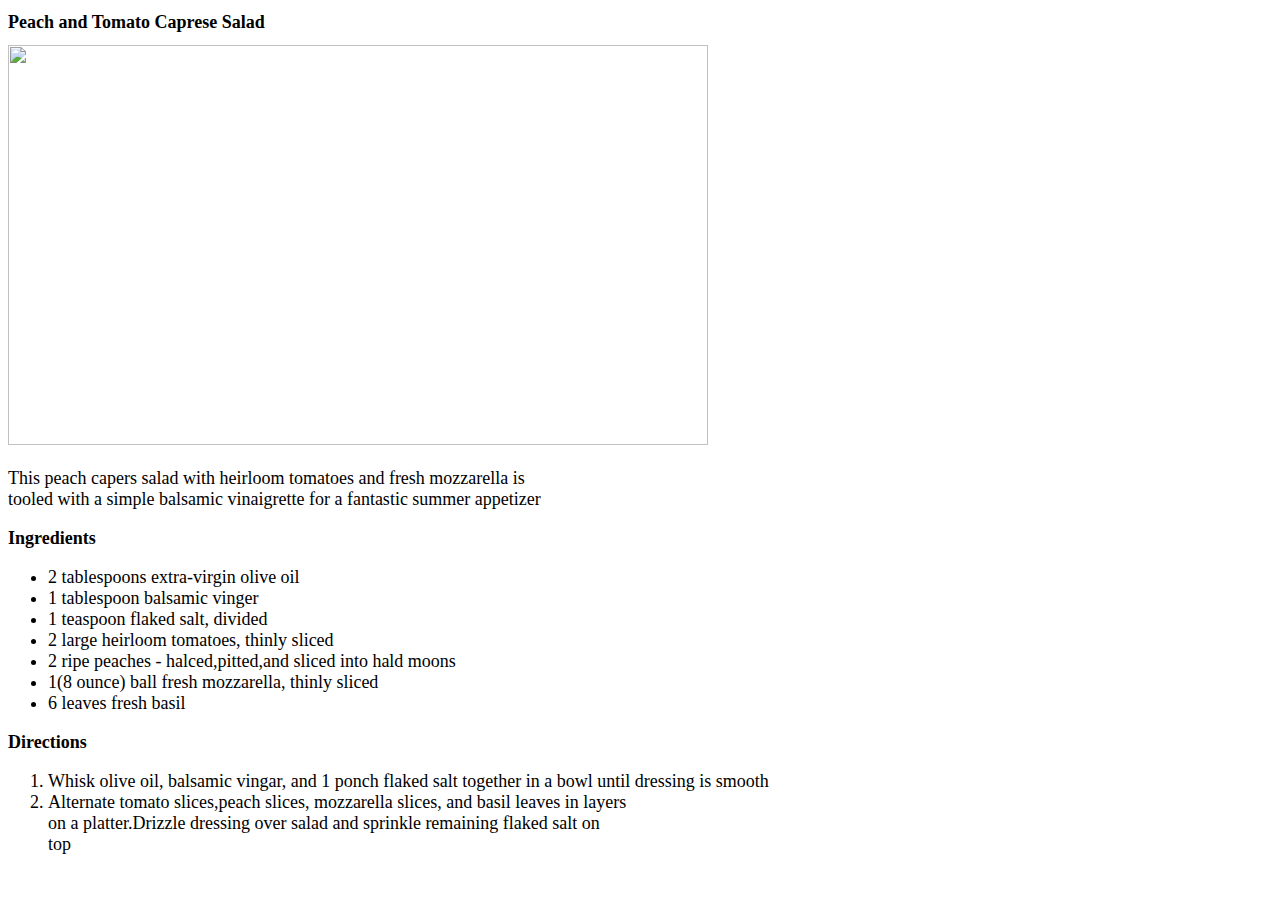
==== recipes/ptcs.html @ 885b6949 "Peach and Tomato Capers Salad" ====
<!DOCTYPE html>
<html lang="en">
  <head>
    <meta charset="UTF-8" />
    <title>Peach and Tomato Capers Salad</title>
  </head>
  <body>
    <style>
      @font-face {
        font-family: "Artel";
        src: url(AvertaDemoPECuttedDemo-REgular.otf);
      }
      * {
        font-family: "Artel";
        font-size: 18px;
      }
    </style>
    <h1>Peach and Tomato Caprese Salad</h1>
    <img
      src="https://www.allrecipes.com/thmb/9AeTwhJqR40g_8A82IQ-tXvAdOs=/1500x0/filters:no_upscale():max_bytes(150000):strip_icc():format(webp)/4531443-011ac1b2556f4224b25de664c458ca08.jpg"
      width="700"
      height="400"
    />
    <p>
      This peach capers salad with heirloom tomatoes and fresh mozzarella is<br />
      tooled with a simple balsamic vinaigrette for a fantastic summer appetizer
    </p>

    <h2>Ingredients</h2>
    <ul>
      <li>2 tablespoons extra-virgin olive oil</li>
      <li>1 tablespoon balsamic vinger</li>
      <li>1 teaspoon flaked salt, divided</li>
      <li>2 large heirloom tomatoes, thinly sliced</li>
      <li>2 ripe peaches - halced,pitted,and sliced into hald moons</li>
      <li>1(8 ounce) ball fresh mozzarella, thinly sliced</li>
      <li>6 leaves fresh basil</li>
    </ul>
    <h2>Directions</h2>
    <ol>
      <li>
        Whisk olive oil, balsamic vingar, and 1 ponch flaked salt together in a
        bowl until dressing is smooth
      </li>
      <li>
        Alternate tomato slices,peach slices, mozzarella slices, and basil
        leaves in layers <br />
        on a platter.Drizzle dressing over salad and sprinkle remaining flaked
        salt on <br />
        top
      </li>
    </ol>
  </body>
</html>
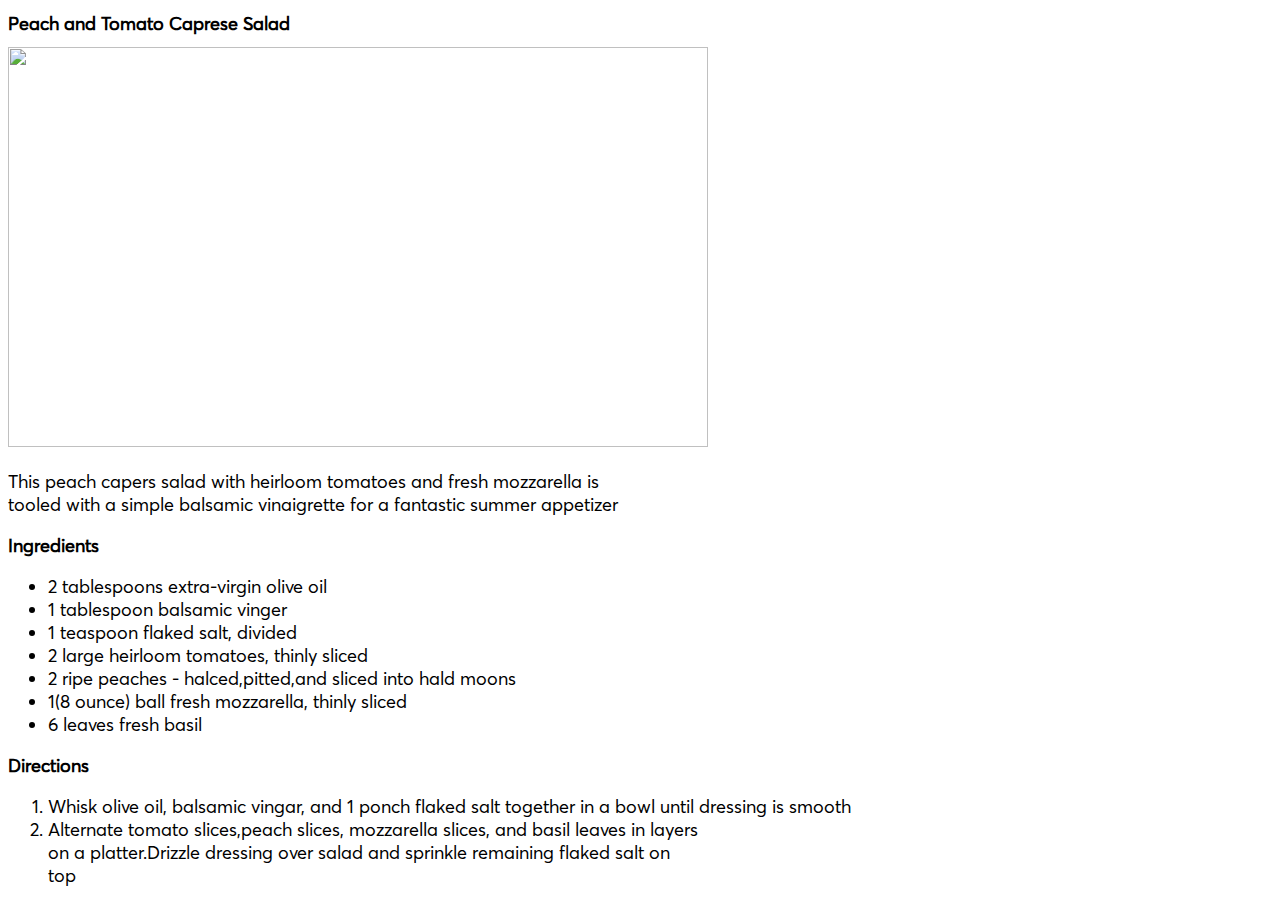
==== commit 9cf3163a: "corrected the spelling for the font" ====
--- a/recipes/ptcs.html
+++ b/recipes/ptcs.html
@@ -8,7 +8,7 @@
     <style>
       @font-face {
         font-family: "Artel";
-        src: url(AvertaDemoPECuttedDemo-REgular.otf);
+        src: url(AvertaDemoPECuttedDemo-Regular.otf);
       }
       * {
         font-family: "Artel";
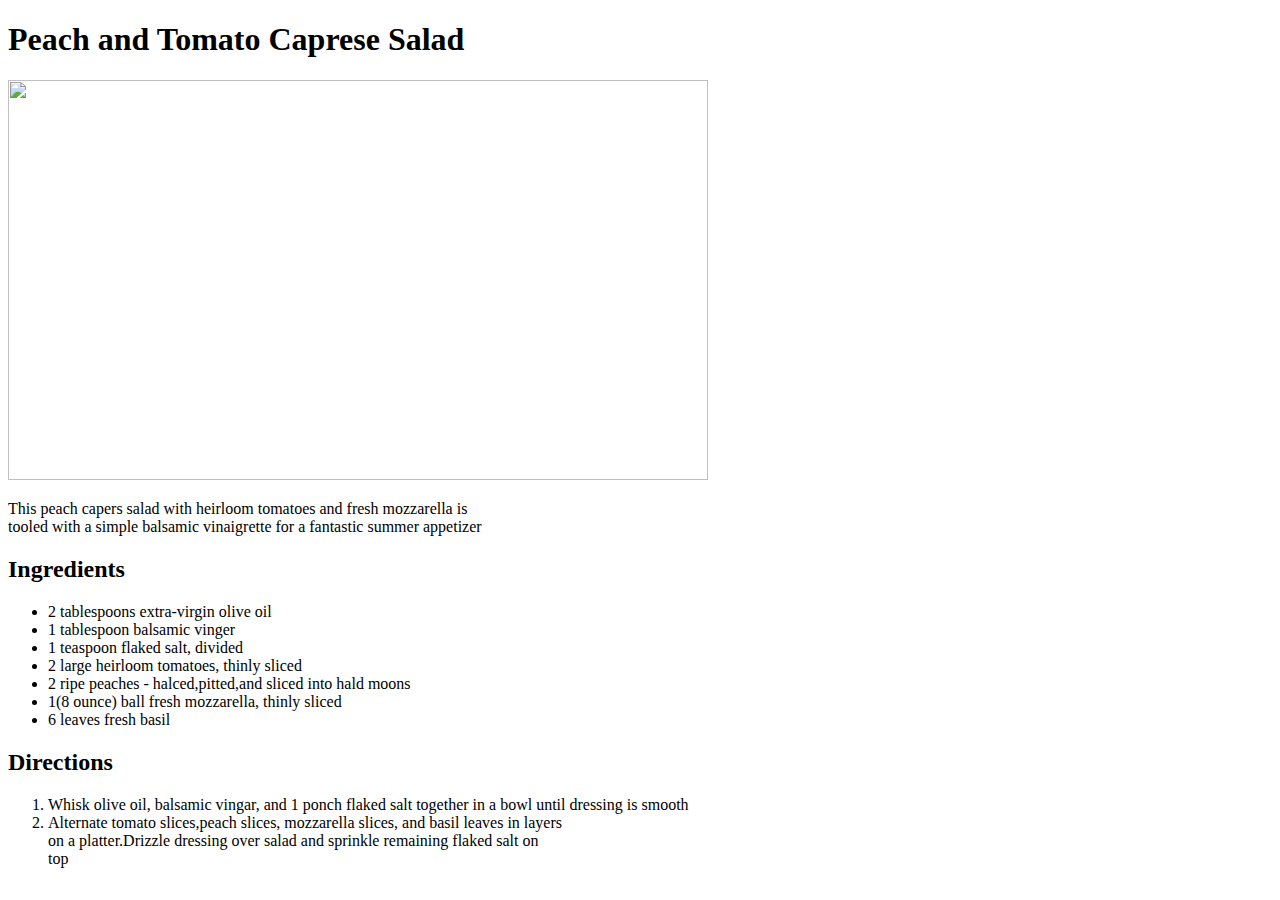
==== commit 164dd28a: "removed inline css" ====
--- a/recipes/ptcs.html
+++ b/recipes/ptcs.html
@@ -3,18 +3,9 @@
   <head>
     <meta charset="UTF-8" />
     <title>Peach and Tomato Capers Salad</title>
+    <link rel="stylesheet" href="ptcs.css" />
   </head>
   <body>
-    <style>
-      @font-face {
-        font-family: "Artel";
-        src: url(AvertaDemoPECuttedDemo-Regular.otf);
-      }
-      * {
-        font-family: "Artel";
-        font-size: 18px;
-      }
-    </style>
     <h1>Peach and Tomato Caprese Salad</h1>
     <img
       src="https://www.allrecipes.com/thmb/9AeTwhJqR40g_8A82IQ-tXvAdOs=/1500x0/filters:no_upscale():max_bytes(150000):strip_icc():format(webp)/4531443-011ac1b2556f4224b25de664c458ca08.jpg"
